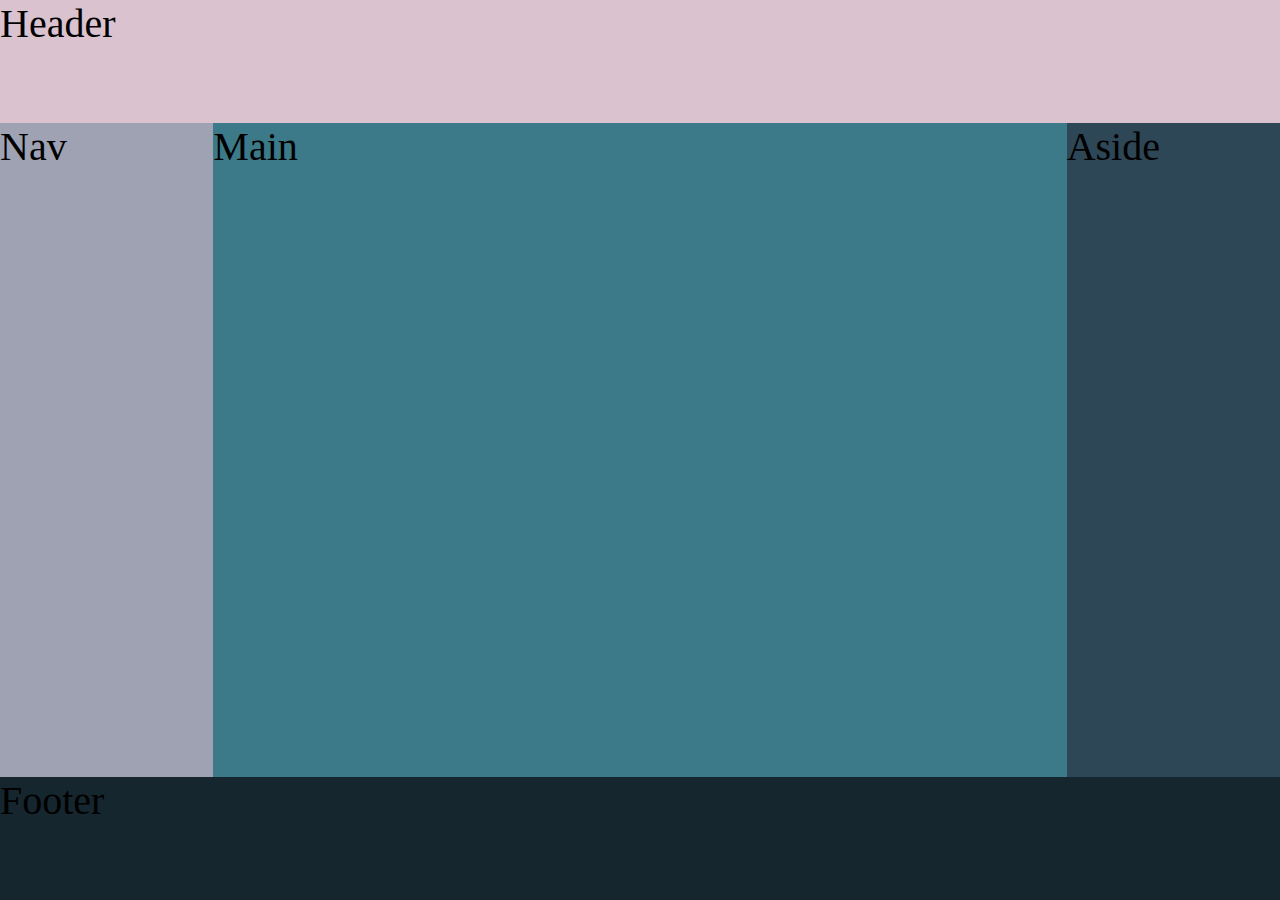
==== 0-guided/index.html @ 0a27b1f2 "completed challenge 1" ====
<!DOCTYPE html>
<html lang="en">
<head>
    <meta charset="UTF-8">
    <meta name="viewport" content="width=device-width, initial-scale=1.0">
    <link rel="stylesheet" href="styles/styles.css">
    <title>Document</title>
</head>
<body>
    <div class="container">
        <header class="header">Header</header>
        <nav class="nav">Nav</nav>
        <main class="main">Main</main>
        <aside class="aside">Aside</aside>
        <footer class="footer">Footer</footer>

    </div>
</body>
</html>
---- 0-guided/styles/styles.css ----
* {
  margin: 0;
  padding: 0;
  box-sizing: border-box;
}

html, body {
  width: 100%;
  height: 100%;
  font-size: 40px;
}

.container {
  display: grid;
  grid-template-columns: 1fr 4fr 1fr;
  grid-template-rows: 0.75fr 4fr 0.75fr;
  width: 100%;
  height: 100%;
}

.header {
  background-color: #DBC2CF;
  grid-column: 1/4;
  grid-row: 1/2;
}

.nav {
  background-color: #9FA2B2;
  grid-column: 1/2;
  grid-row: 2/3;
}

.main {
  background-color: #3C7A89;
  grid-column: 2/3;
  grid-row: 2/3;
}

.aside {
  background-color: #2E4756;
  grid-column: 3/4;
  grid-row: 2/3;
}

.footer {
  background-color: #16262E;
  grid-column: 1/4;
  grid-row: 3/5;
}

/*# sourceMappingURL=styles.css.map */
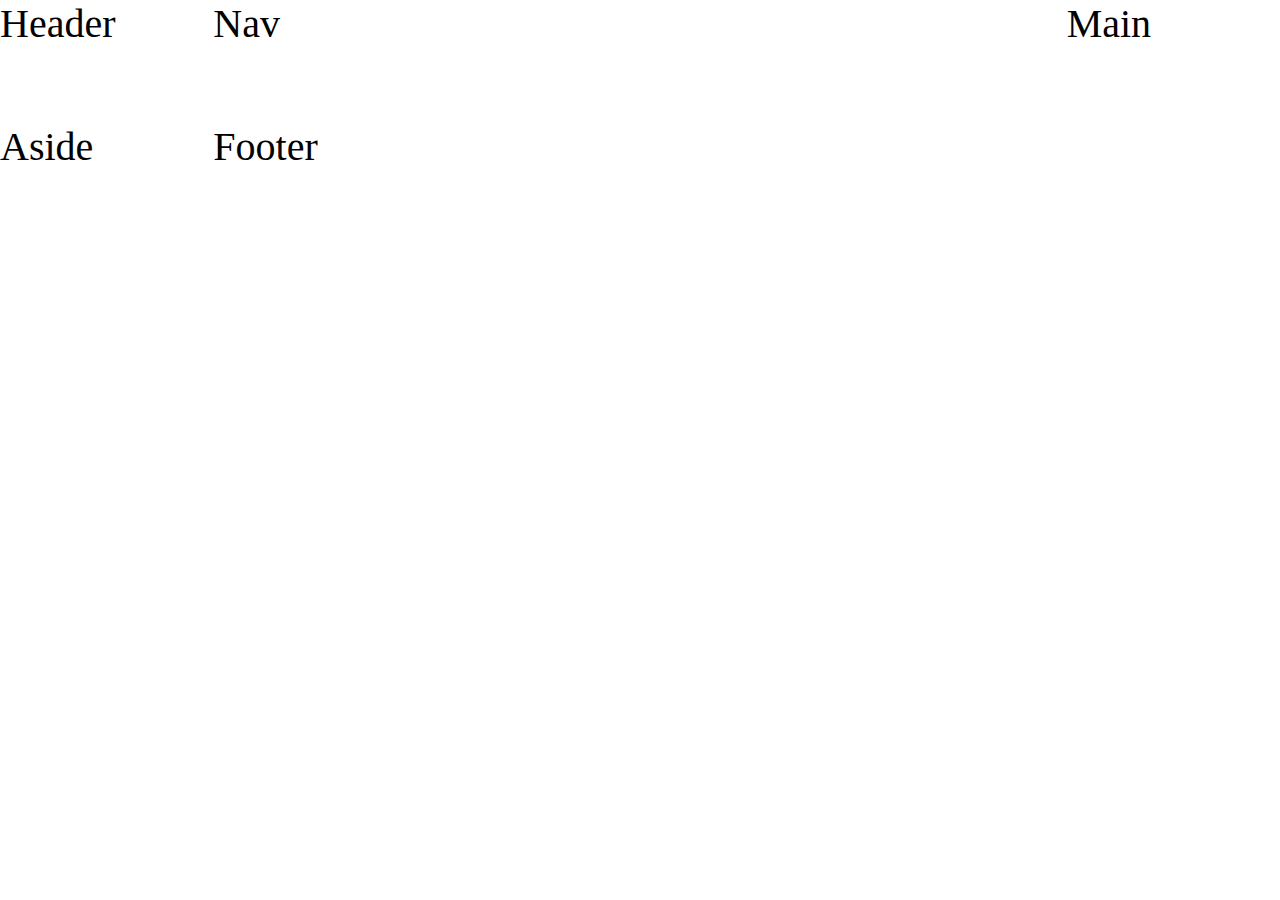
==== commit 23898f48: "1-challenge Complete" ====
--- a/0-guided/index.html
+++ b/0-guided/index.html
@@ -3,17 +3,16 @@
 <head>
     <meta charset="UTF-8">
     <meta name="viewport" content="width=device-width, initial-scale=1.0">
-    <link rel="stylesheet" href="styles/styles.css">
-    <title>Document</title>
+    <title>Holy Grail</title>
+<link rel="stylesheet" href="styles/styles.css">
 </head>
 <body>
     <div class="container">
-        <header class="header">Header</header>
-        <nav class="nav">Nav</nav>
-        <main class="main">Main</main>
-        <aside class="aside">Aside</aside>
-        <footer class="footer">Footer</footer>
-
+        <header>Header</header>
+        <nav>Nav</nav>
+        <main>Main</main>
+        <aside>Aside</aside>
+        <footer>Footer</footer>
     </div>
 </body>
 </html>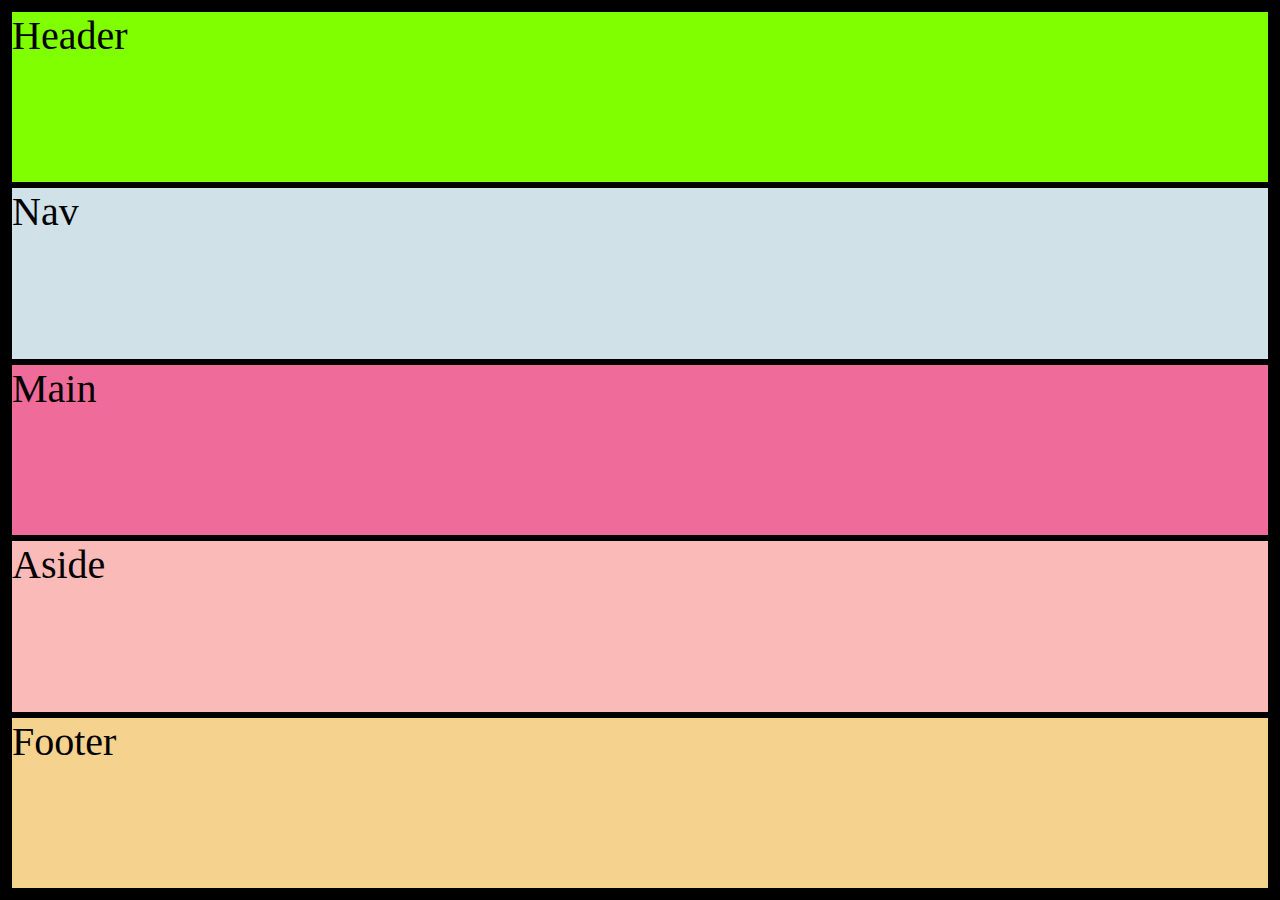
==== commit 2ab147b5: "HTML Challenge 2 Complete" ====
--- a/0-guided/index.html
+++ b/0-guided/index.html
@@ -8,11 +8,11 @@
 </head>
 <body>
     <div class="container">
-        <header>Header</header>
-        <nav>Nav</nav>
-        <main>Main</main>
-        <aside>Aside</aside>
-        <footer>Footer</footer>
+        <header class="header">Header</header>
+        <nav class="nav">Nav</nav>
+        <main class="main">Main</main>
+        <aside class="aside">Aside</aside>
+        <footer class="footer">Footer</footer>
     </div>
 </body>
 </html>--- a/0-guided/styles/styles.css
+++ b/0-guided/styles/styles.css
@@ -1,7 +1,9 @@
+@charset "UTF-8";
 * {
   margin: 0;
   padding: 0;
   box-sizing: border-box;
+  border: solid black;
 }
 
 html, body {
@@ -12,40 +14,170 @@
 
 .container {
   display: grid;
-  grid-template-columns: 1fr 4fr 1fr;
+  grid-template-columns: repeat(3, 1fr);
   grid-template-rows: 0.75fr 4fr 0.75fr;
   width: 100%;
   height: 100%;
 }
 
-.header {
-  background-color: #DBC2CF;
+header {
+  background-color: hsl(192, 33%, 53%);
   grid-column: 1/4;
   grid-row: 1/2;
 }
 
-.nav {
-  background-color: #9FA2B2;
+nav {
+  background-color: hsl(196, 32%, 86%);
   grid-column: 1/2;
   grid-row: 2/3;
 }
 
-.main {
-  background-color: #3C7A89;
+main {
+  background-color: hsl(339, 81%, 68%);
   grid-column: 2/3;
   grid-row: 2/3;
 }
 
-.aside {
-  background-color: #2E4756;
+aside {
+  background-color: hsl(2, 85%, 85%);
   grid-column: 3/4;
   grid-row: 2/3;
 }
 
-.footer {
-  background-color: #16262E;
+footer {
+  background-color: hsl(40, 83%, 76%);
   grid-column: 1/4;
   grid-row: 3/5;
 }
 
+@media (min-width: 768px) {
+  header {
+    background-color: chartreuse;
+  }
+}
+@media (max-width: 225px) {
+  header {
+    background-color: magenta;
+  }
+} /* Extra Small Devices (Phones, <576px) - Example: iPhone SE */
+@media (max-width: 575.98px) {
+  /* CSS rules for extra small devices like smaller smartphones */
+  .container {
+    grid-template-columns: repeat(1, 1fr);
+    grid-template-rows: repeat(5, 1fr);
+    grid-template-areas: "header" "nav" "main" "aside" "footer";
+    font-size: 0.5em;
+  }
+  .container header {
+    grid-area: header;
+  }
+  .container nav {
+    grid-area: nav;
+  }
+  .container main {
+    grid-area: main;
+  }
+  .container aside {
+    grid-area: aside;
+  }
+  .container footer {
+    grid-area: footer;
+  }
+}
+/* Small Devices (Small phones, ≥576px) - Example: Samsung Galaxy S10e */
+@media (min-width: 576px) and (max-width: 767.98px) {
+  .container {
+    grid-template-columns: repeat(1, 1fr);
+    grid-template-rows: repeat(3, 1fr);
+    grid-template-areas: "header" "nav" "main" "aside" "footer";
+  }
+  .container header {
+    grid-area: header;
+  }
+  .container nav {
+    grid-area: nav;
+  }
+  .container main {
+    grid-area: main;
+  }
+  .container aside {
+    grid-area: aside;
+  }
+  .container footer {
+    grid-area: footer;
+  }
+}
+/* Medium Devices (Tablets, ≥768px) - Example: iPad */
+@media (min-width: 768px) and (max-width: 991.98px) {
+  /* CSS rules for medium devices like tablets */
+  .container {
+    grid-template-columns: repeat(1, 1fr);
+    grid-template-rows: repeat(5, 1fr);
+    grid-template-areas: "header" "nav" "main" "aside" "footer";
+  }
+  .container header {
+    grid-area: header;
+  }
+  .container nav {
+    grid-area: nav;
+  }
+  .container main {
+    grid-area: main;
+  }
+  .container aside {
+    grid-area: aside;
+  }
+  .container footer {
+    grid-area: footer;
+  }
+}
+/* Large Devices (Desktops, ≥992px) - Example: iPad Pro */
+@media (min-width: 992px) and (max-width: 1199.98px) {
+  /* CSS rules for large devices (small desktops, large tablets) */
+  .container {
+    grid-template-columns: repeat(1, 1fr);
+    grid-template-rows: repeat(5, 1fr);
+    grid-template-areas: "header" "nav" "main" "aside" "footer";
+  }
+  .container header {
+    grid-area: header;
+  }
+  .container nav {
+    grid-area: nav;
+  }
+  .container main {
+    grid-area: main;
+  }
+  .container aside {
+    grid-area: aside;
+  }
+  .container footer {
+    grid-area: footer;
+  }
+}
+/* Extra Large Devices (Large desktops, ≥1200px) - Example: MacBook Pro 15" */
+@media (min-width: 1200px) {
+  /* CSS rules for extra large devices (large desktops) */
+  .container {
+    grid-template-columns: repeat(1, 1fr);
+    grid-template-rows: repeat(5, 1fr);
+    grid-template-areas: "header" "nav" "main" "aside" "footer";
+  }
+  .container header {
+    grid-area: header;
+  }
+  .container nav {
+    grid-area: nav;
+  }
+  .container main {
+    grid-area: main;
+  }
+  .container aside {
+    grid-area: aside;
+  }
+  .container footer {
+    grid-area: footer;
+  }
+}
+
 /*# sourceMappingURL=styles.css.map */
